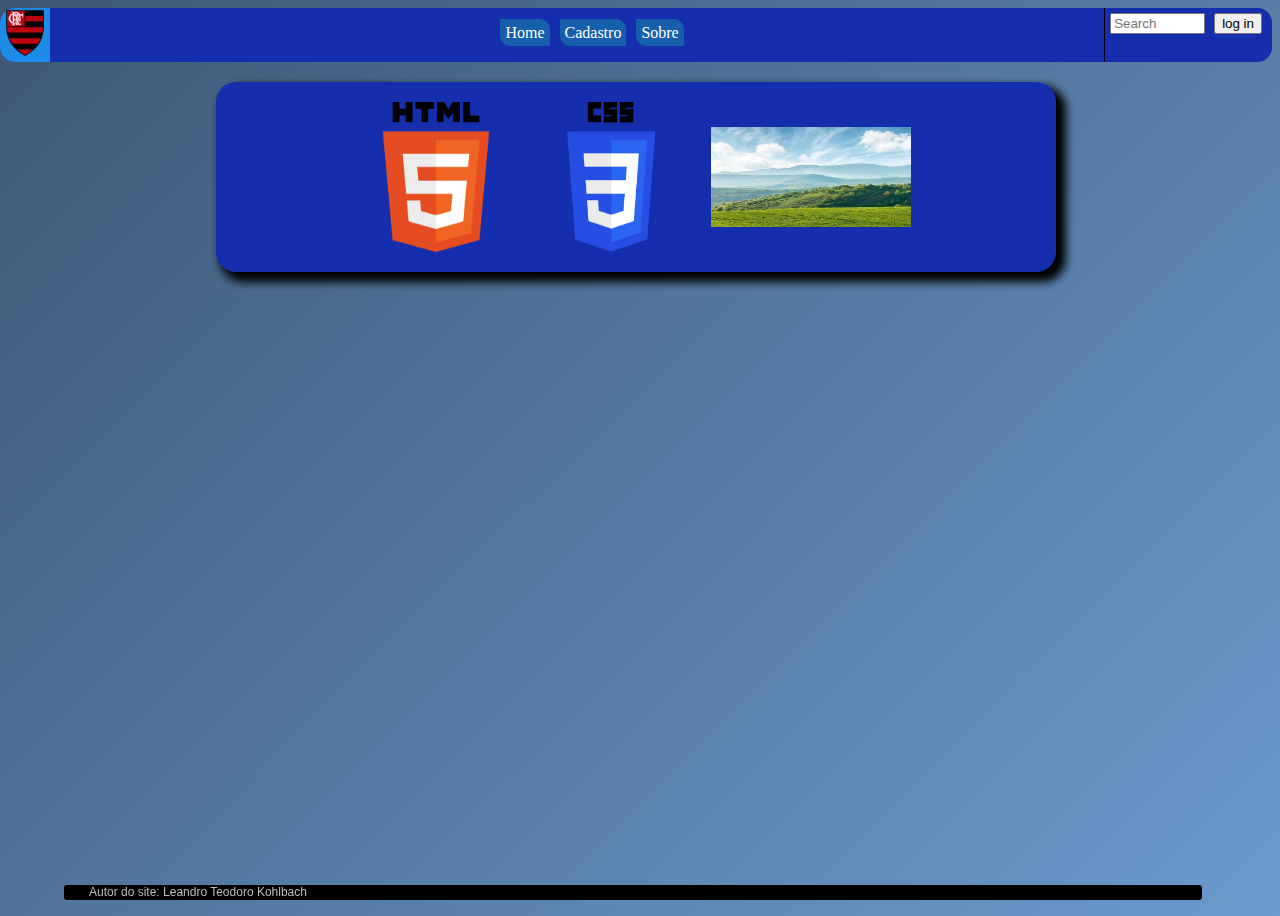
==== AlbumDeFotos.html @ 409d1e32 "Atividade site" ====
<!DOCTYPE html>
<html lang="en">
<head>
    <meta charset="UTF-8">
    <meta name="viewport" content="width=device-width, initial-scale=1.0">
    <title>Álbum de fotos</title>
    <link rel="stylesheet" href="Style.css">
</head>
<body class="AlbumDeFotosBody">
    <div class="navbar">
        <div class="logo">
            <img src="Logo_Flamengo.png" alt="">
        </div>
        <ul class="nav-links">
            <li><a href="index.html">Home</a></li>
            <li><a href="Cadastro.html">Cadastro</a></li>
            <li><a href="Sobre.html">Sobre</a></li>
        </ul>
        <div class="adm">
            <input type="search" placeholder="Search" style="width: 95px; margin-left: 5px;margin-right: 5px; margin-top: 5px;">
            <button style="margin-right:10px;">log in</button>
        </div>
    </div>
    <div class="AlbumDeFotos">
       <img src="fotos/HTML5_logo_and_wordmark.svg.png" alt="" class="ImgQuadradaAlbumDeFotos">
       <img src="fotos/css.webp" alt="" class="ImgQuadradaAlbumDeFotos" id="csslogo">
       <img src="fotos/paisagem.jpg" alt="" class="ImgPaisagemAlbumDeFotos">
    </div>
    <footer>
        <div class="autor">
            Autor do site: Leandro Teodoro Kohlbach
        </div>


    </footer>
</body>
</html>
---- Style.css ----
*{
    margin-left: 0px;
}
.navbar {
    background-color: #152EAE;
    display: flex;
    border-radius: 15px;
    justify-content: space-between;

}
.homebody{
    background: linear-gradient(-45deg, #6B9ACD, #3D5875);
    height: 100vh;
}
li>a {
    transition: 0.5s;
    text-decoration: none;
    margin-right: 10px;
    background-color: #155FAD;
    color: white;
    padding: 5px;
    margin-top: 5px;
    border-top-right-radius: 10px;
    border-bottom-left-radius: 10px;
}

li>a:hover {
    transition: 0.5s;
    background-color: white;
    color: #155FAD;
    border-top-left-radius: 10px;
    border-top-right-radius: 0px;
    border-bottom-right-radius: 10px;
    border-bottom-left-radius: 0px;

}

.nav-links {
    list-style: none;
    display: flex;
    text-decoration: none;
    flex-direction: row;
}

.logo {
    border-top-left-radius: 15px;
    border-bottom-left-radius: 15px;
    background-color: #1C8CE8;
}

.logo>img {
    width: 50px;
    height: 50px;
}

.adm {
    border-top-right-radius: 15px;
    border-bottom-right-radius: 15px;
    background-color: #152EAE;
    border-left: black 1px solid;
}

.sobre {
    background: linear-gradient(to right, #6B9ACD, #3D5875)
}

.sobreDiv {
    margin: auto;
    background-color: rgb(255, 255, 255);
    border-radius: 10px;
    width: 1000px;
    box-shadow: 5px 5px 15px 5px #303031;
    margin-top: 50px;
    padding: 5px;
    
}

.sobreDiv > h1 {
    text-align: center;
    font-size: 40px;
}

.sobreDiv>p {
    font-family: Arial, Helvetica, sans-serif;
    font-size: 15px;
    padding: 5px;
    text-align: start;
    width: 850px;
    margin: auto;
}
.divimg > img{
    width: 200px;
    height: 200px;
}
footer{
    border-radius: 3px;
    margin-left: 5%;
    margin-right: 5%;
    background-color:black;
    bottom: 0;
    color: rgb(187, 187, 187);
    font-size: 12px;
    font-family: Arial, Helvetica, sans-serif;
    line-height: 15px;
    position: fixed;
    width: 85%;
    display: flex;
    padding-left: 25px;
    padding-right: 25px;
}
.divCadastro{
    color: white;
    transition: 0.5s;
    position: relative;
    top: 250px;
    border-radius: 20px;
    margin: auto;
    text-align: center;
    padding: 10px;
    height: 250px;
    width: 300px;
    background-color: #152EAE;
}
.divCadastro:hover{
    box-shadow: 7px 7px 5px 5px black;
    background-color: white;
    color: #152EAE;
    width: 350px;
    height: 300px;
    transition: 0.3s;
    padding: 15px;
}
.cadastro{
    border-radius: 15px;
    color: black;
    padding: 5px;
    margin-top: 5px;
}
.cadastroBody{
    background: linear-gradient(-45deg, #6B9ACD, #3D5875);
    height: 100vh;
}
#botaoCadastrar{
    height: 35px;
    font-family: Arial, Helvetica, sans-serif;
    background-color: #155FAD;
    border-radius: 5px;
    color: white;
    border: white solid 1px;
    font-size: 15px;
}
.AlbumDeFotos{
    display: flex;
    align-items: center;
    margin-top: 20px;
    margin-left: auto;
    margin-right: auto;
    width: 1400px;
    background-color: #152EAE;
    width: 800px;
    padding: 20px;
    border-radius: 20px;
    box-shadow: 7px 7px 10px 3px black;
    transition: 0.5s;
    justify-content: center;
}
.AlbumDeFotos:hover{
    transition: 0.3;
    width: 1400px;
    background-color: white;
    border: solid 2px #152EAE;
    width: 800px;
    padding: 20px;
    border-radius: 20px;
    box-shadow: 7px 7px 10px 3px black;
}
.AlbumDeFotosBody{
    background: linear-gradient(-45deg, #6B9ACD, #3D5875);
    height: 100vh;
    
}
.ImgQuadradaAlbumDeFotos{
    height: 150px;
    width: 150px;
    transition: 0.5s;
}
#csslogo{
    width: 200px;
}
.ImgPaisagemAlbumDeFotos{
    height: 100px;
    width: 200px;
    transition: 0.5s;
}
.ImgQuadradaAlbumDeFotos:hover{
    height: 200px;
    width: 200px;
    transition: 0.3s;
}
#csslogo:hover{
    transition: 0.3s;
    width: 300px;
    height: 200px;
}
.ImgPaisagemAlbumDeFotos:hover{
    transition:0.3s;
    height: 200px;
    width: 400px;
}
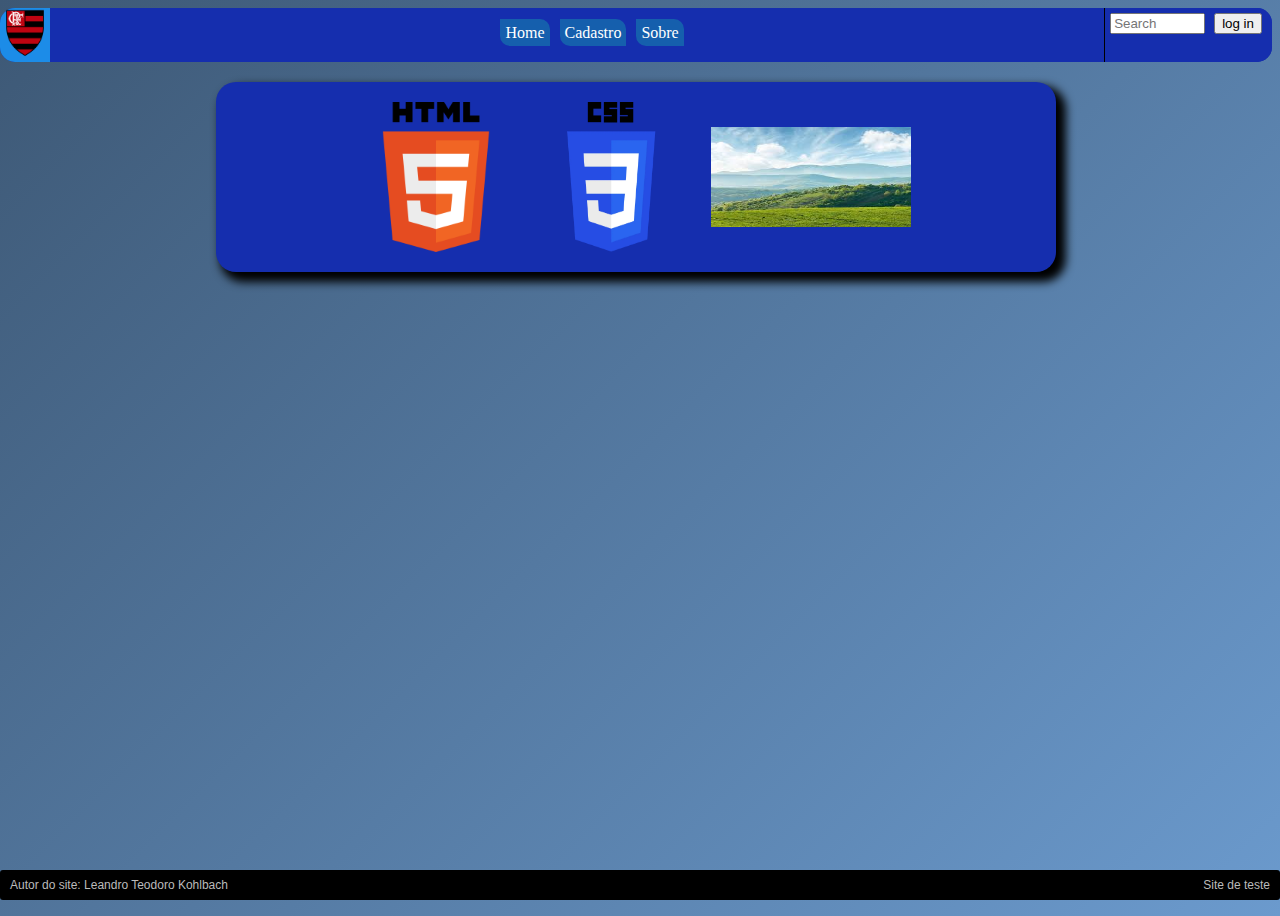
==== commit 9622b081: "Adicionando detalhes" ====
--- a/AlbumDeFotos.html
+++ b/AlbumDeFotos.html
@@ -28,7 +28,8 @@
     </div>
     <footer>
         <div class="autor">
-            Autor do site: Leandro Teodoro Kohlbach
+            <div>Autor do site: Leandro Teodoro Kohlbach</div>
+            <div>Site de teste</div>
         </div>
 
 
--- a/Style.css
+++ b/Style.css
@@ -94,19 +94,47 @@
 }
 footer{
     border-radius: 3px;
-    margin-left: 5%;
-    margin-right: 5%;
+    margin-left:0;
+    margin-right: 0;
     background-color:black;
     bottom: 0;
     color: rgb(187, 187, 187);
     font-size: 12px;
     font-family: Arial, Helvetica, sans-serif;
-    line-height: 15px;
+    line-height: 30px;
     position: fixed;
-    width: 85%;
-    display: flex;
-    padding-left: 25px;
-    padding-right: 25px;
+    width: 100%;
+    display: flex;
+    padding:0;
+    transition: 0.3s;
+}
+footer:hover{
+    background-color: white;
+    transition: 0.5s;
+    border-radius: 3px;
+    border: 2px solid black;
+    color: rgb(0, 0, 0);
+    font-size: 15px;
+    font-family: Arial, Helvetica, sans-serif;
+    line-height: 45px;
+    position: fixed;
+    width: 100%;
+    display: flex;
+    padding:0;
+}
+.autor{
+    padding: 0;
+    margin-left: 0px;
+    display: flex;
+    justify-content: space-between;
+    width: 100%;
+}
+.autor > div{
+    justify-content: space-between;
+    display: flex;
+    margin-left:  10px;
+    padding-right: 10px;
+    padding-right: 10px;
 }
 .divCadastro{
     color: white;
